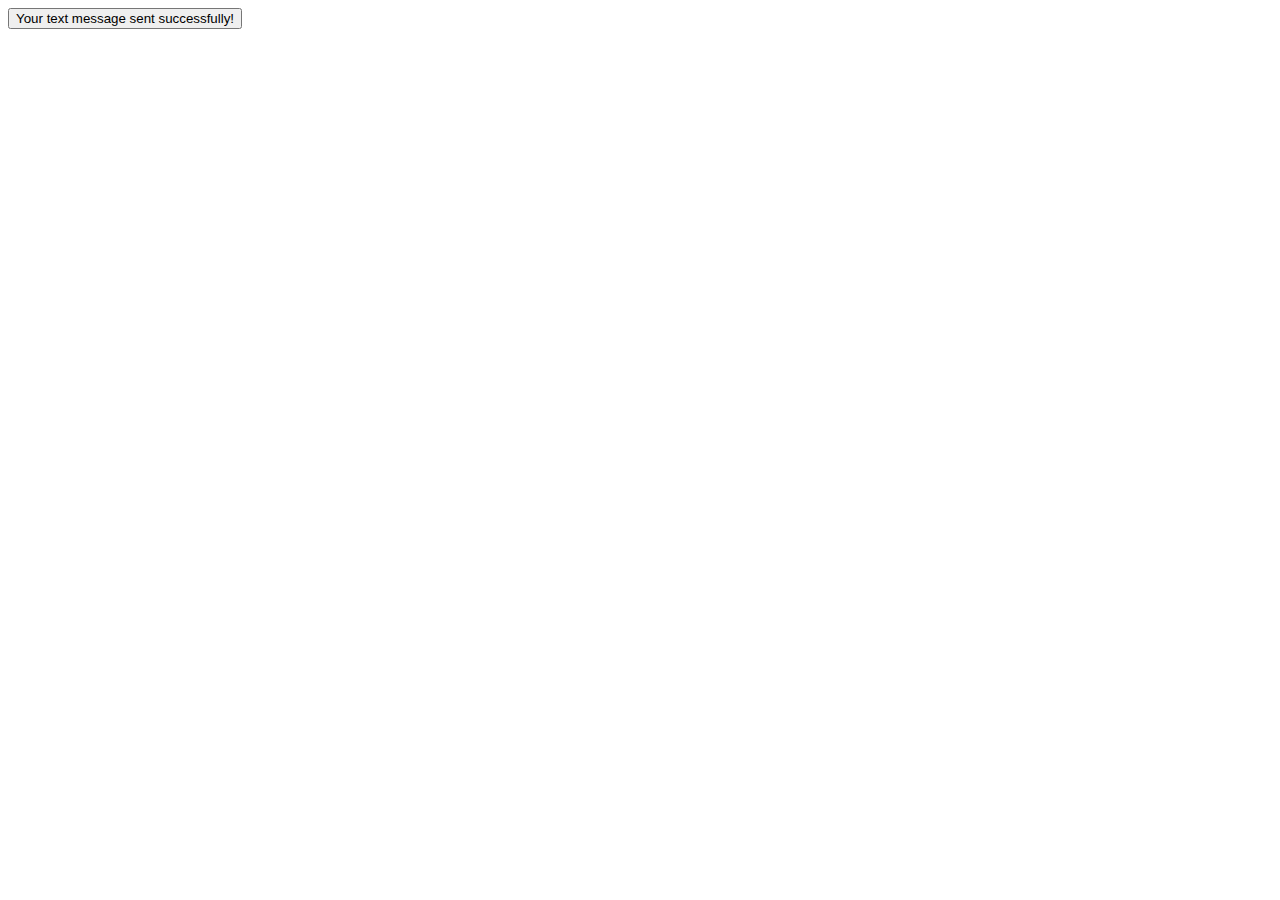
==== demo1.html @ b4b4eeab "Add files via upload" ====
<!DOCTYPE html>
<html>
<head>
   <script src="js/sweetalert.min.js"></script>
  
</head>
<body>
<button onclick="JSalert()">Your text message sent successfully!</button>

<script type="text/javascript">
		function JSalert(){
		swal("Thanks!", ", Your message sent successfully!!", "success");
		}
		</script>
</body>
</html>
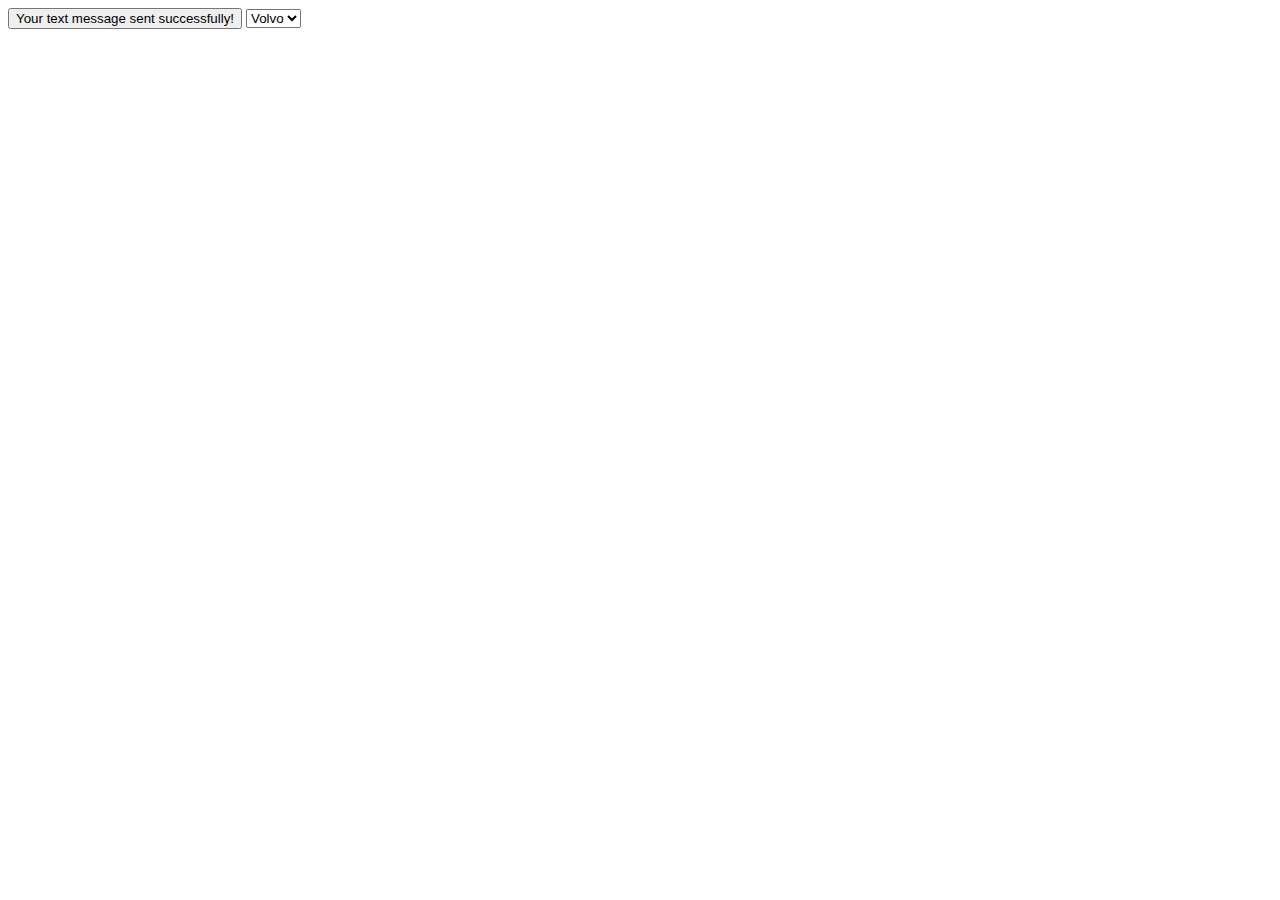
==== commit 3764a628: "Update demo1.html" ====
--- a/demo1.html
+++ b/demo1.html
@@ -12,5 +12,11 @@
 		swal("Thanks!", ", Your message sent successfully!!", "success");
 		}
 		</script>
+	<select name="cars">
+  <option value="volvo">Volvo</option>
+  <option value="saab">Saab</option>
+  <option value="fiat">Fiat</option>
+  <option value="audi">Audi</option>
+</select>
 </body>
-</html>+</html>
